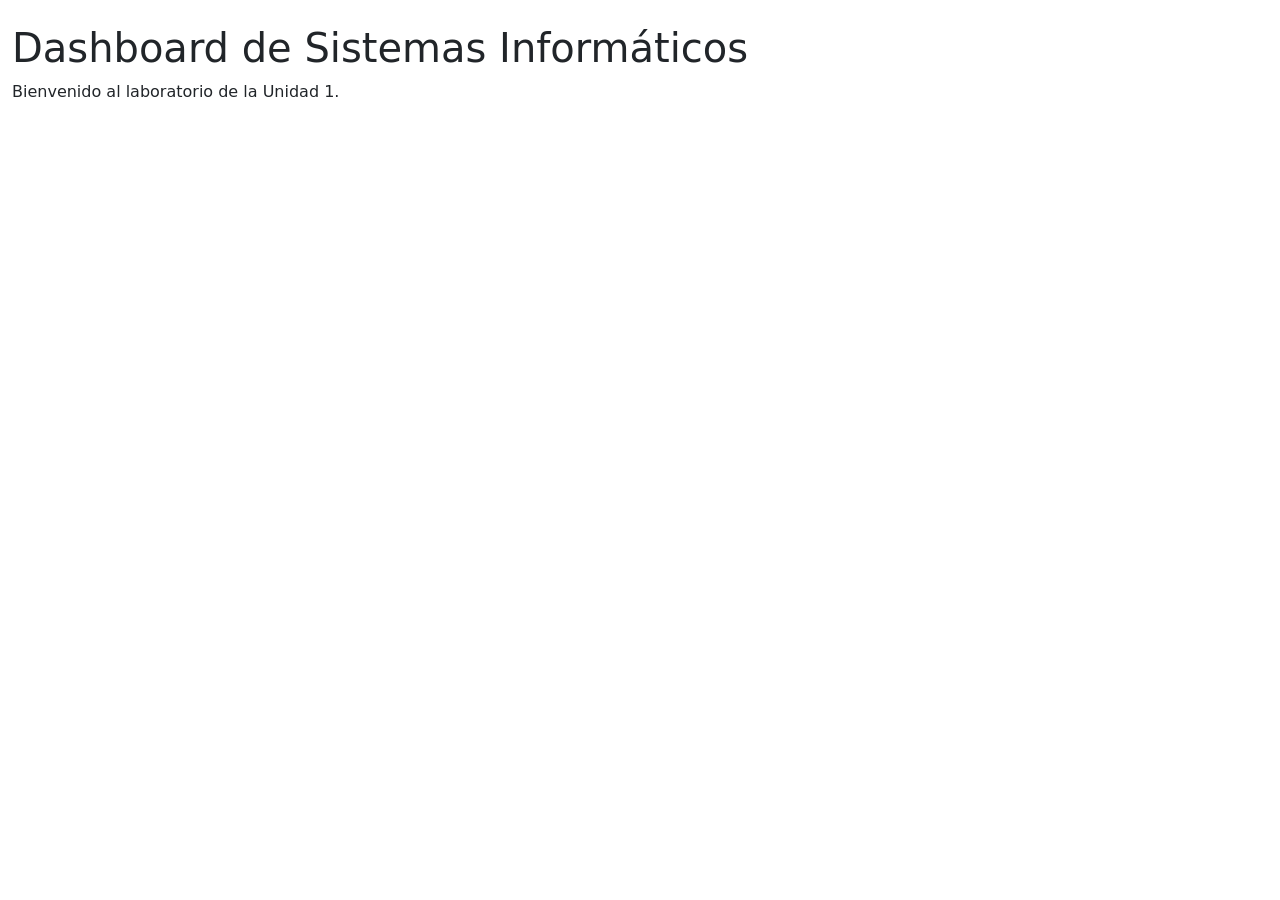
==== index.html @ 43e77cc3 "Initial commit" ====
<!DOCTYPE html>
<html lang="es">
<head>
    <meta charset="UTF-8">
    <meta name="viewport" content="width=device-width, initial-scale=1.0">
    <title>Laboratorio DPW2 - Bootstrap 5</title>
    <link href="https://cdn.jsdelivr.net/npm/bootstrap@5.3.0/dist/css/bootstrap.min.css" rel="stylesheet">
    <link rel="stylesheet" href="css/style.css">
</head>
<body>

    <div class="container-fluid">
        <h1 class="mt-4">Dashboard de Sistemas Informáticos</h1>
        <p>Bienvenido al laboratorio de la Unidad 1.</p>
    </div>

    <script src="https://cdn.jsdelivr.net/npm/bootstrap@5.3.0/dist/js/bootstrap.bundle.min.js"></script>
</body>
</html>
---- css/style.css ----
/* Estilos personalizados para el Laboratorio DPW2 */
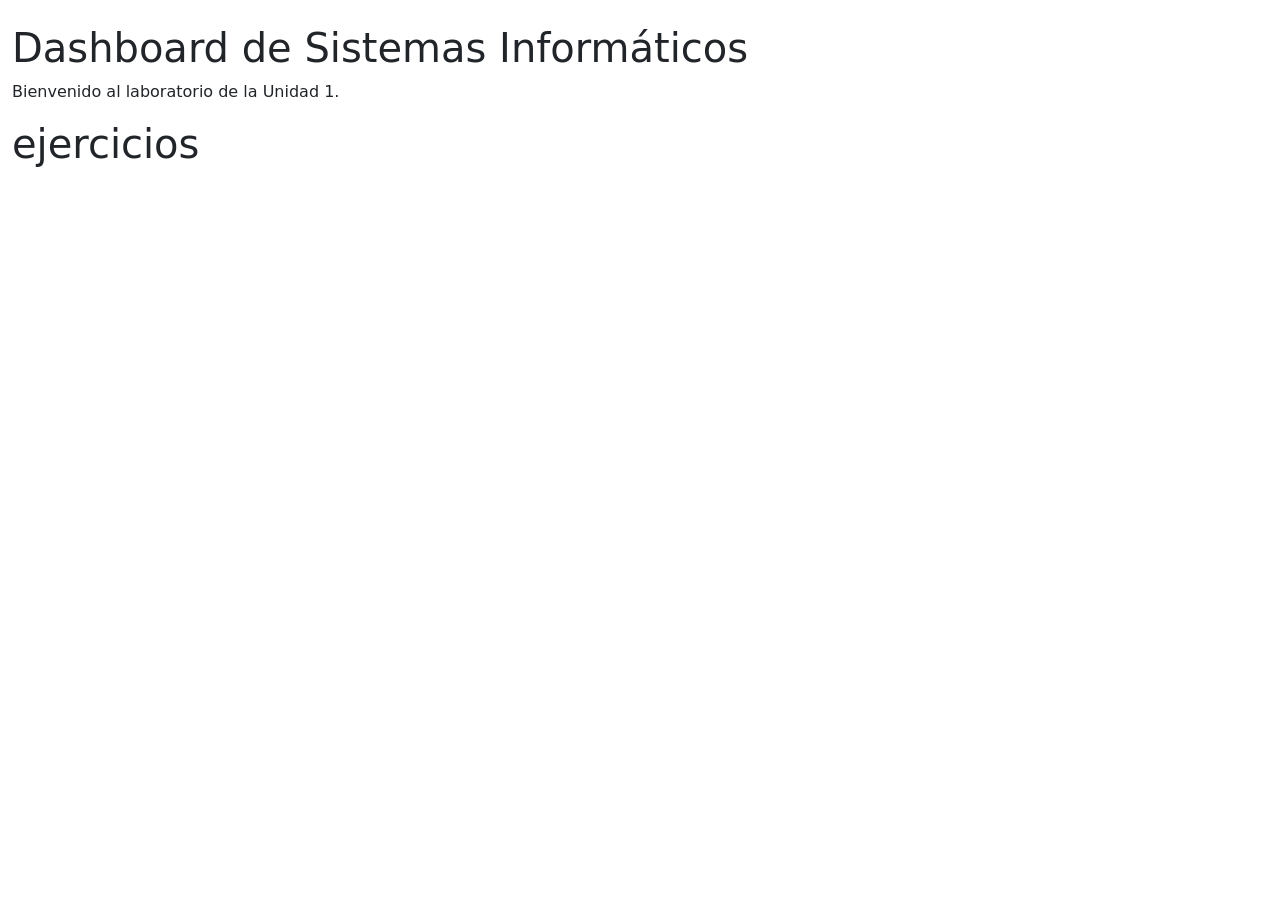
==== commit 6a75b61b: "rjyt" ====
--- a/index.html
+++ b/index.html
@@ -12,6 +12,7 @@
     <div class="container-fluid">
         <h1 class="mt-4">Dashboard de Sistemas Informáticos</h1>
         <p>Bienvenido al laboratorio de la Unidad 1.</p>
+<h1>ejercicios</h1>
     </div>
 
     <script src="https://cdn.jsdelivr.net/npm/bootstrap@5.3.0/dist/js/bootstrap.bundle.min.js"></script>
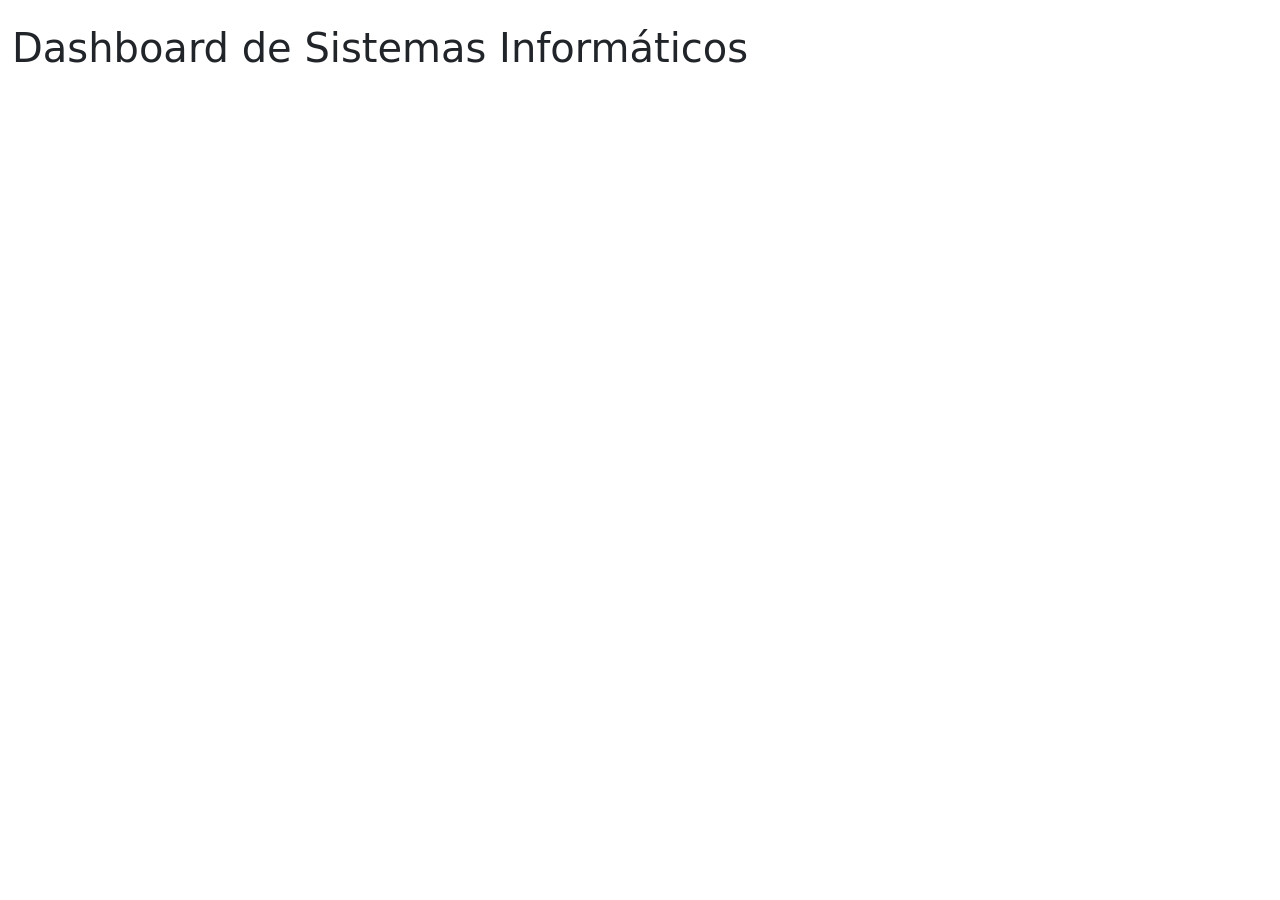
==== commit 1d21ae34: "trhjf" ====
--- a/index.html
+++ b/index.html
@@ -11,8 +11,6 @@
 
     <div class="container-fluid">
         <h1 class="mt-4">Dashboard de Sistemas Informáticos</h1>
-        <p>Bienvenido al laboratorio de la Unidad 1.</p>
-<h1>ejercicios</h1>
     </div>
 
     <script src="https://cdn.jsdelivr.net/npm/bootstrap@5.3.0/dist/js/bootstrap.bundle.min.js"></script>
